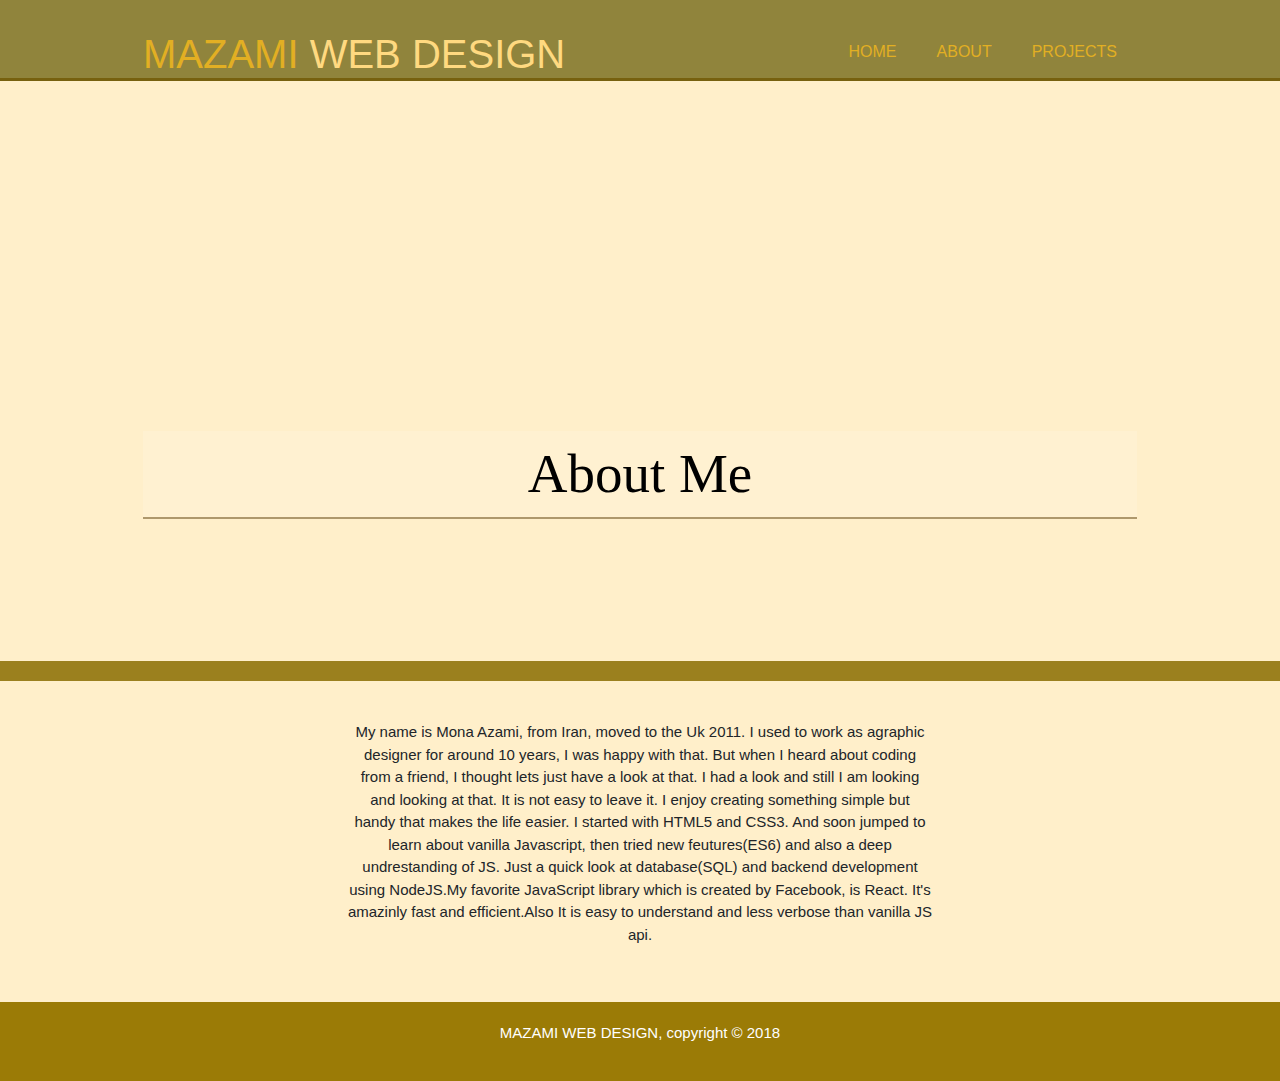
==== about.html @ 0423c284 "added two projects to the project page" ====
<!DOCTYPE html>
<html lang="en">

<head>
  <meta charset="utf-8">
  <meta name="viewport" content="width=device-width, initial-scale=1">
  <meta name="description" content="Affordable and professional web designer"/>
  <meta name="keywords" content="web design, affordable web design, professional web design"/>  
  <meta name="author" content="Mona Azami"/>
  <title>MAzami PROFESSIONAML WEB DESIGN</title>

  <!-- Bootstrap core CSS -->
  <link href="css/bootstrap.min.css" rel="stylesheet">
  <link href="./css/style.css" rel="stylesheet">


</head>
<body>
    <header>
        <div class="container">
            <div id='branding'>
                <h1><span class="highlight">MAZAMI</span> WEB DESIGN</h1>
            </div>
            <nav>
                <ul class="current">
                    <li><a href="index.html">Home</a></li>
                    <li><a href="about.html">About</a></li>
                    <li><a href="project.html">Projects</a></li>
                </ul>
            </nav>
        </div>
    </header>

    <section id='aboutshowcase'>
        <div class="container">
            <h1>About Me</h1>
            <p></p>
        </div>
    </section>
    <section id="bio">
        <div class='container'>
            <p>My name is Mona Azami, from Iran, moved to the Uk 2011. I used to work as agraphic designer for around 10 years, I was happy with that. But when I heard about coding from a friend, I thought lets just have a look at that. I had a look and still I am looking and looking at that. It is not easy to leave it. I enjoy creating something simple but handy that makes the life easier. I started with HTML5 and CSS3. And soon jumped to learn about vanilla Javascript, then tried new feutures(ES6) and also a deep undrestanding of JS. Just a quick look at database(SQL) and backend development using NodeJS.My favorite JavaScript library which is created by Facebook, is React. It's amazinly fast and efficient.Also It is easy to understand and less verbose than vanilla JS api.</p>
        </div>
    </section>



    <footer>
            <P>MAZAMI WEB DESIGN, copyright &copy; 2018</P>
        </footer>
    
    </body>
    </html>
---- css/style.css ----
body{
    font-family: Arial, Helvetica, sans-serif;
    background-color: #FFEFCA;
    font-size: 15px;
    line-height: 1.5;
    padding: 0;
    margin:0;
}
/* Global */
.container{
    width:80%;
    margin: auto;
    overflow: hidden;
}
.button-1{
    height: 38px;
    background-color: #A88035;
    padding-left: 20px;
    padding-right: 20px;
    border:0;
    color:white;
}
header{
    background-color: #90843C;
    color:#FFD980;
    padding-top: 30px;
    min-height: 70px;
    border-bottom:3px solid #77610F;
}
header a{
    color:white;
    text-decoration: none;
    text-transform: uppercase;
    font-size: 16px;
}
header ul{
    padding: 0;
    margin: 0;
}
header ul li{
    float: left;
    display: inline;
    padding: 0 20px;
}
header #branding{
    float: left;
}
header #branding h1{
    margin:0;
}
header nav{
    float: right;
    margin-top: 10px;
}
header .highlight, header .current a{
    color: #E2AF23;
}
header a:hover{
    color:#FFFFFF;
    font-weight: bold;
}
/* showcase */
#showcase{
    min-height: 600px;
    background: url("https://images.unsplash.com/photo-1487611459768-bd414656ea10?ixlib=rb-1.2.1&auto=format&fit=crop&w=1950&q=80") no-repeat 0 -100px ;
    text-align: center;
    color:white;
    border-bottom:20px solid #9B801E;

}
#showcase h1,#aboutshowcase h1, #projectsshowcase h1 {
    margin-top:350px;
    font-family: fantasy ;
    color: black;
    background-color: rgba(255, 255, 255, 0.14);
    padding:10px;
    font-size: 55px;
    border-bottom: 2px solid rgba(90, 60, 4, 0.49); 
}
#showcase p{
    font-size: 20px;
    color: #000000;
}
#aboutshowcase{
    min-height: 600px;
    background: url("https://lh3.googleusercontent.com/[base64]w2270-h1702-no") no-repeat 0 -120px ;
    text-align: center;
    color:white;
    border-bottom:20px solid #9B801E;
    margin:auto;
}
#projectsshowcase{
    min-height: 600px;
    background: url("https://images.unsplash.com/photo-1489844097929-c8d5b91c456e?ixlib=rb-1.2.1&ixid=eyJhcHBfaWQiOjEyMDd9&auto=format&fit=crop&w=3452&q=80") no-repeat -300px -1500px ;
    text-align: center;
    color:white;
    border-bottom:20px solid #9B801E;
    margin:auto;
}
/* bio */
#bio{
    width: 60%;
    text-align: center;
    margin:40px auto;
}

/* newsletter */
#newsletter{
    padding:15px;
    background-color: #F1D172;
} 
#newsletter h1{
    float: left;
}
#newsletter form{
    float: right;
    margin-top:15px;
}
#newsletter input[type="email"]{
    padding:4px;
    height: 25px;
    width: 200px;
}
/* boxes */
#boxes{
    margin-top: 20px;
}
#boxes .box{
    float:left;
    width: 30%;
    padding:10px;
    text-align: center;
}
#boxes .box img{
    width: 110px;

}
footer{
    color:white;
    background-color: #9B7B06;
    margin-top:30px;
    padding: 20px;
    text-align: center;

}
.convert{
    margin-top: 70px;
    background-color: #565656;
    color:white;   
}
.card{
    padding: 10px;
    /* margin:10px; */
}
#emailHelp{
    color: #8F8F8F;

}
.btnn{
    margin: auto;
}
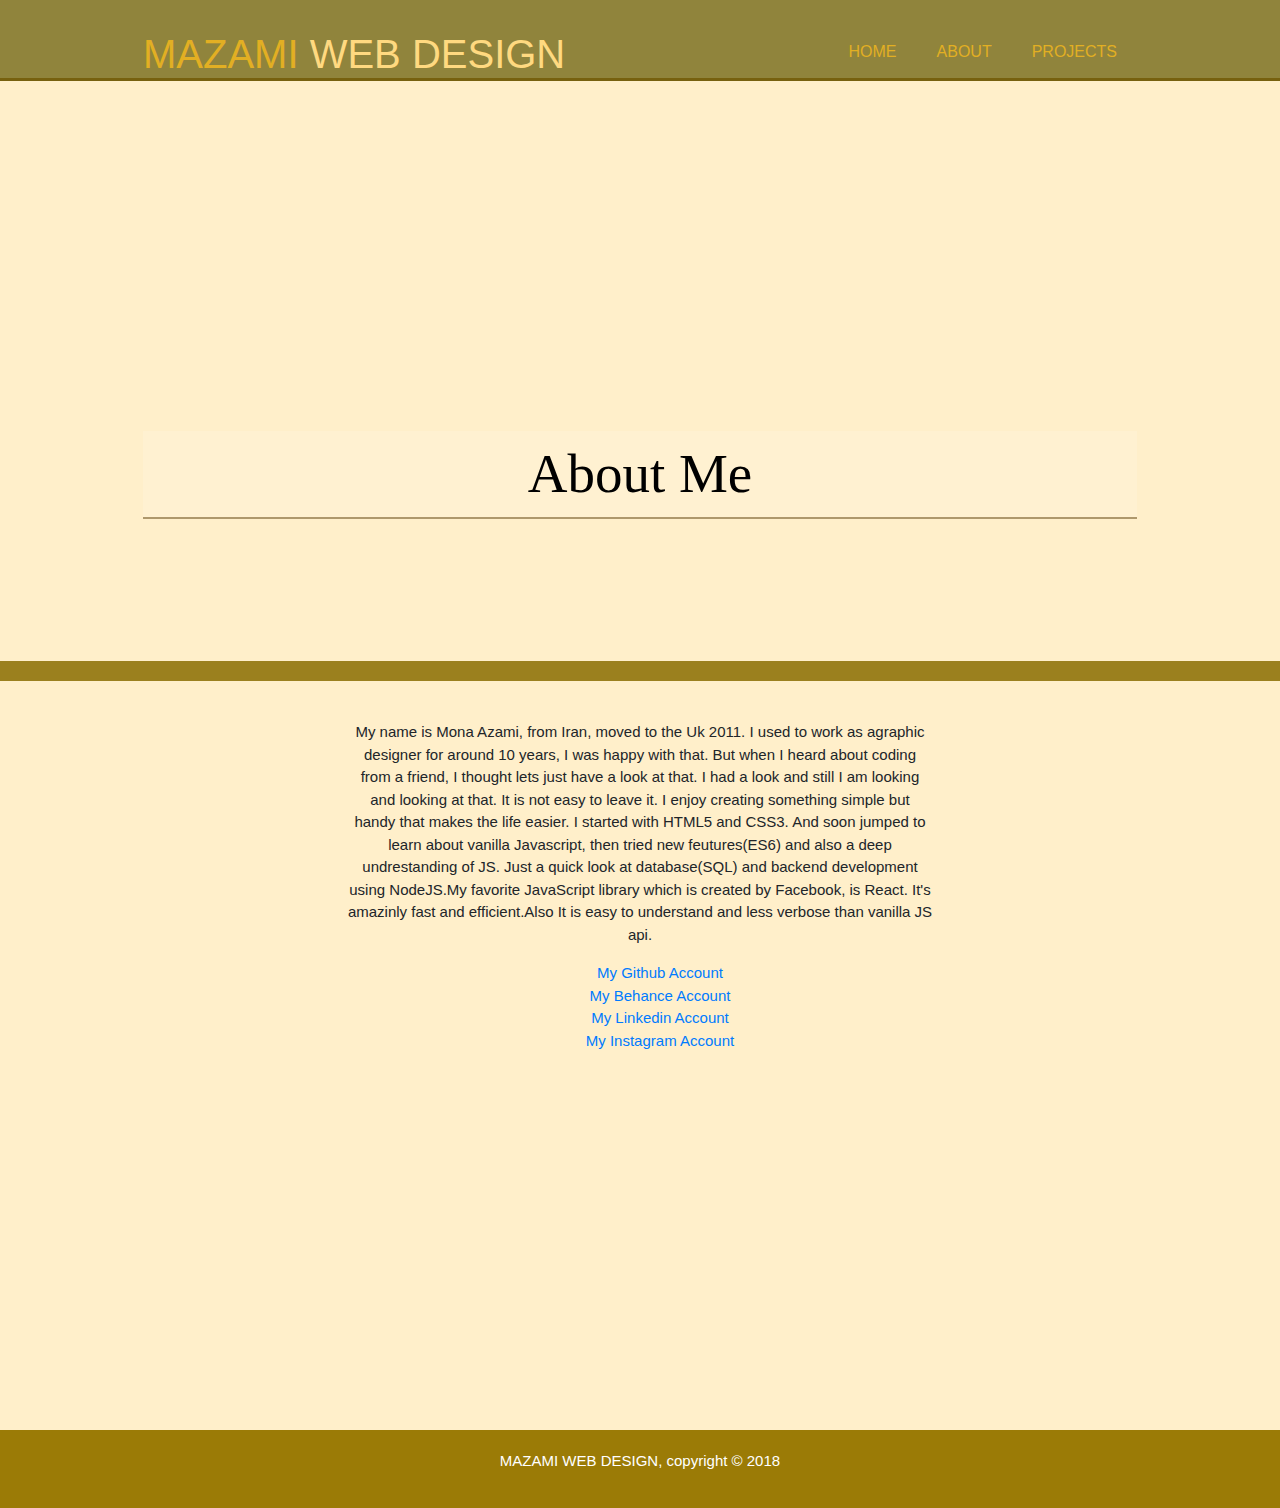
==== commit 6a70bb5c: "a video from youtub is added to about page" ====
--- a/about.html
+++ b/about.html
@@ -40,10 +40,17 @@
     <section id="bio">
         <div class='container'>
             <p>My name is Mona Azami, from Iran, moved to the Uk 2011. I used to work as agraphic designer for around 10 years, I was happy with that. But when I heard about coding from a friend, I thought lets just have a look at that. I had a look and still I am looking and looking at that. It is not easy to leave it. I enjoy creating something simple but handy that makes the life easier. I started with HTML5 and CSS3. And soon jumped to learn about vanilla Javascript, then tried new feutures(ES6) and also a deep undrestanding of JS. Just a quick look at database(SQL) and backend development using NodeJS.My favorite JavaScript library which is created by Facebook, is React. It's amazinly fast and efficient.Also It is easy to understand and less verbose than vanilla JS api.</p>
+                <ul>
+                    <li><a href="https://github.com/monaazami" target="_blank">My Github Account</a></li>
+                    <li><a href="https://www.behance.net/monaazami3962" target="_blank">My Behance Account</a></li>
+                    <li><a href="https://www.linkedin.com/in/mona-azami-2b9bb054/" target="_blank">My Linkedin Account</a></li>
+                    <li><a href="https://www.instagram.com/azamimona/" target="_blank">My Instagram Account</a></li>
+                </ul>
+                <iframe width="560" height="315" src="https://www.youtube.com/embed/-xKwuhqfsIM" frameborder="0" allow="accelerometer; autoplay; encrypted-media; gyroscope; picture-in-picture" allowfullscreen></iframe>
+                <!-- //image// -->
         </div>
     </section>
-
-
+  
 
     <footer>
             <P>MAZAMI WEB DESIGN, copyright &copy; 2018</P>
--- a/css/style.css
+++ b/css/style.css
@@ -159,5 +159,8 @@
 .btnn{
     margin: auto;
 }
+ul {
+    list-style-type: none;
+  }
 
 
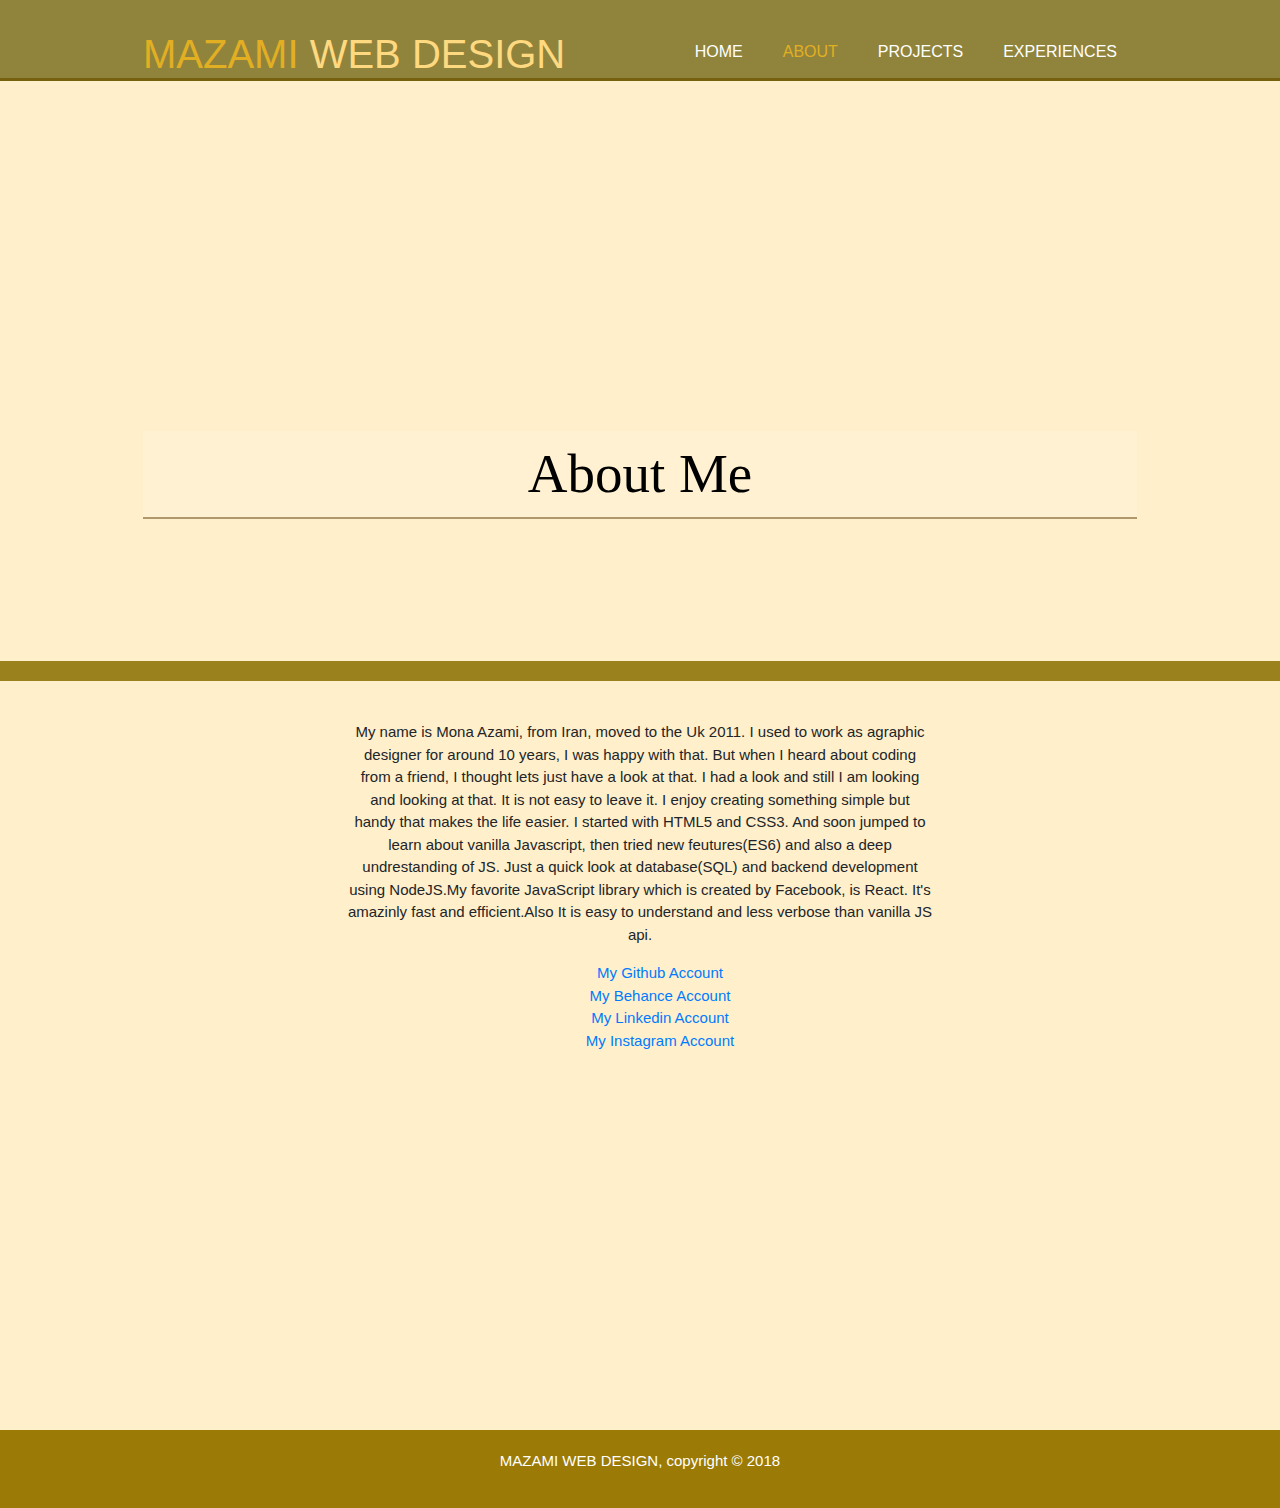
==== commit d52fe5ba: "experiences added" ====
--- a/about.html
+++ b/about.html
@@ -7,7 +7,7 @@
   <meta name="description" content="Affordable and professional web designer"/>
   <meta name="keywords" content="web design, affordable web design, professional web design"/>  
   <meta name="author" content="Mona Azami"/>
-  <title>MAzami PROFESSIONAML WEB DESIGN</title>
+  <title>MAzami PROFESSIONAML WEB DESIGN | about</title>
 
   <!-- Bootstrap core CSS -->
   <link href="css/bootstrap.min.css" rel="stylesheet">
@@ -22,10 +22,11 @@
                 <h1><span class="highlight">MAZAMI</span> WEB DESIGN</h1>
             </div>
             <nav>
-                <ul class="current">
+                <ul >
                     <li><a href="index.html">Home</a></li>
-                    <li><a href="about.html">About</a></li>
+                    <li class="current"><a href="about.html">About</a></li>
                     <li><a href="project.html">Projects</a></li>
+                    <li><a href="experience.html">Experiences</a></li>
                 </ul>
             </nav>
         </div>
--- a/css/style.css
+++ b/css/style.css
@@ -68,7 +68,7 @@
     border-bottom:20px solid #9B801E;
 
 }
-#showcase h1,#aboutshowcase h1, #projectsshowcase h1 {
+#showcase h1,#aboutshowcase h1, #projectsshowcase h1,#experienceshowcase h1 {
     margin-top:350px;
     font-family: fantasy ;
     color: black;
@@ -97,6 +97,15 @@
     border-bottom:20px solid #9B801E;
     margin:auto;
 }
+#experienceshowcase{
+    min-height: 600px;
+    background: url("https://images.unsplash.com/photo-1505778276668-26b3ff7af103?ixlib=rb-1.2.1&ixid=eyJhcHBfaWQiOjEyMDd9&auto=format&fit=crop&w=1943&q=80") no-repeat 0 -500px ;
+    text-align: center;
+    color:#FFFFFF;
+    border-bottom:20px solid #9B801E;
+    margin:auto;
+}
+
 /* bio */
 #bio{
     width: 60%;
